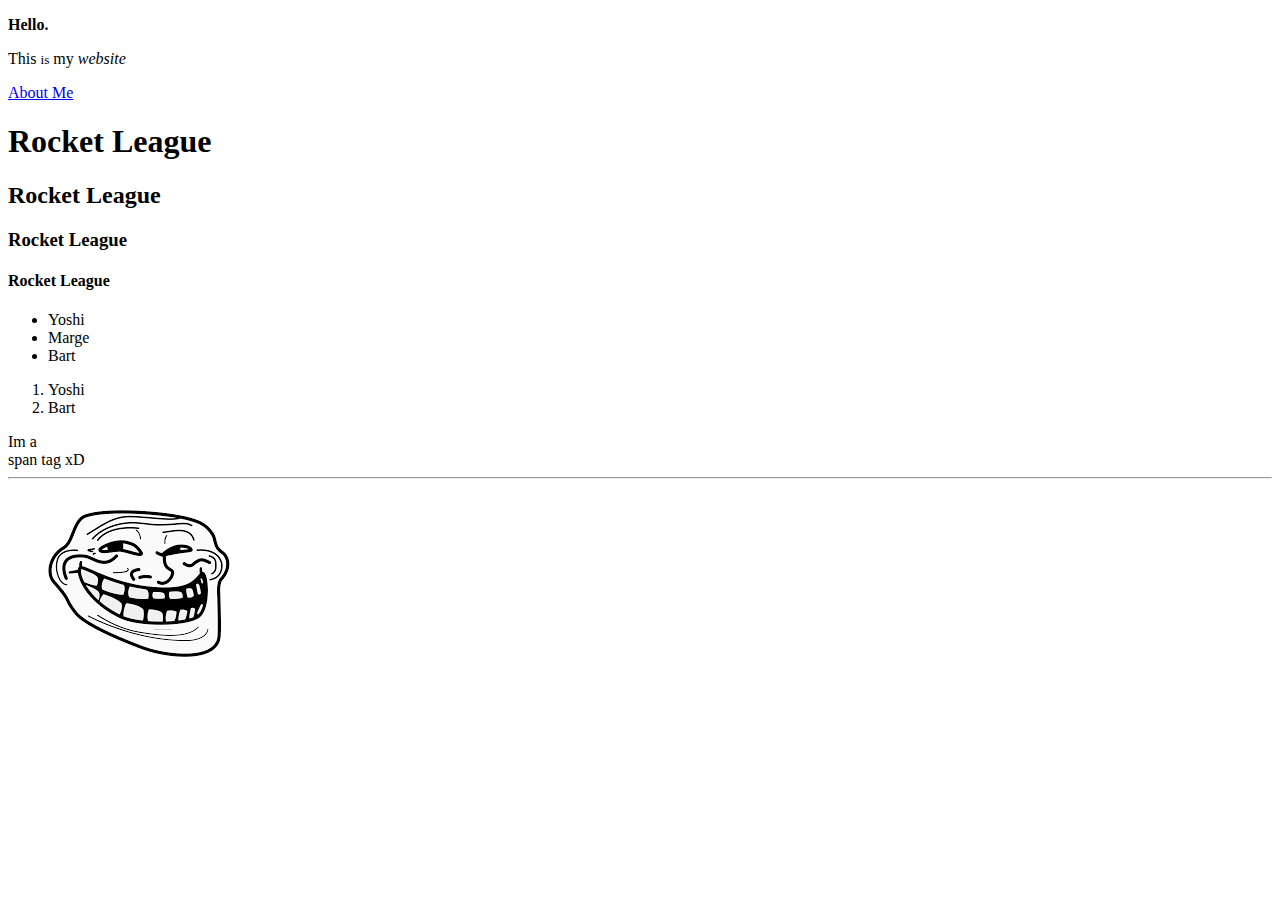
==== index.html @ db397d1e "Initial commit" ====
<!DOCTYPE html>
<html>
<head>
    <title>Learning HTML</title>
</head>
<body>
    <div>
     <p> <strong>Hello.</strong></p>
     <p>This <small>is</small> my <em>website</em></p>
     <a href="about.html">About Me</a>
    </div>

    <div>
        <h1>Rocket League</h1>
        <h2>Rocket League</h2>
        <h3>Rocket League</h3>
        <h4>Rocket League</h4>
    </div>


    <div>
         <ul>
            <li>Yoshi</li>
            <li>Marge</li>
            <li>Bart</li>
         </ul>
    </div>

    <div>
        <ol>
            <li>Yoshi</li>
            <li>Bart</li>
        </ol>
    </div>
    
    <span>Im a <br>span tag xD</span>

    <hr>

    <img src="img/download.png" alt="a picture of a troll face">




</body>
</html>
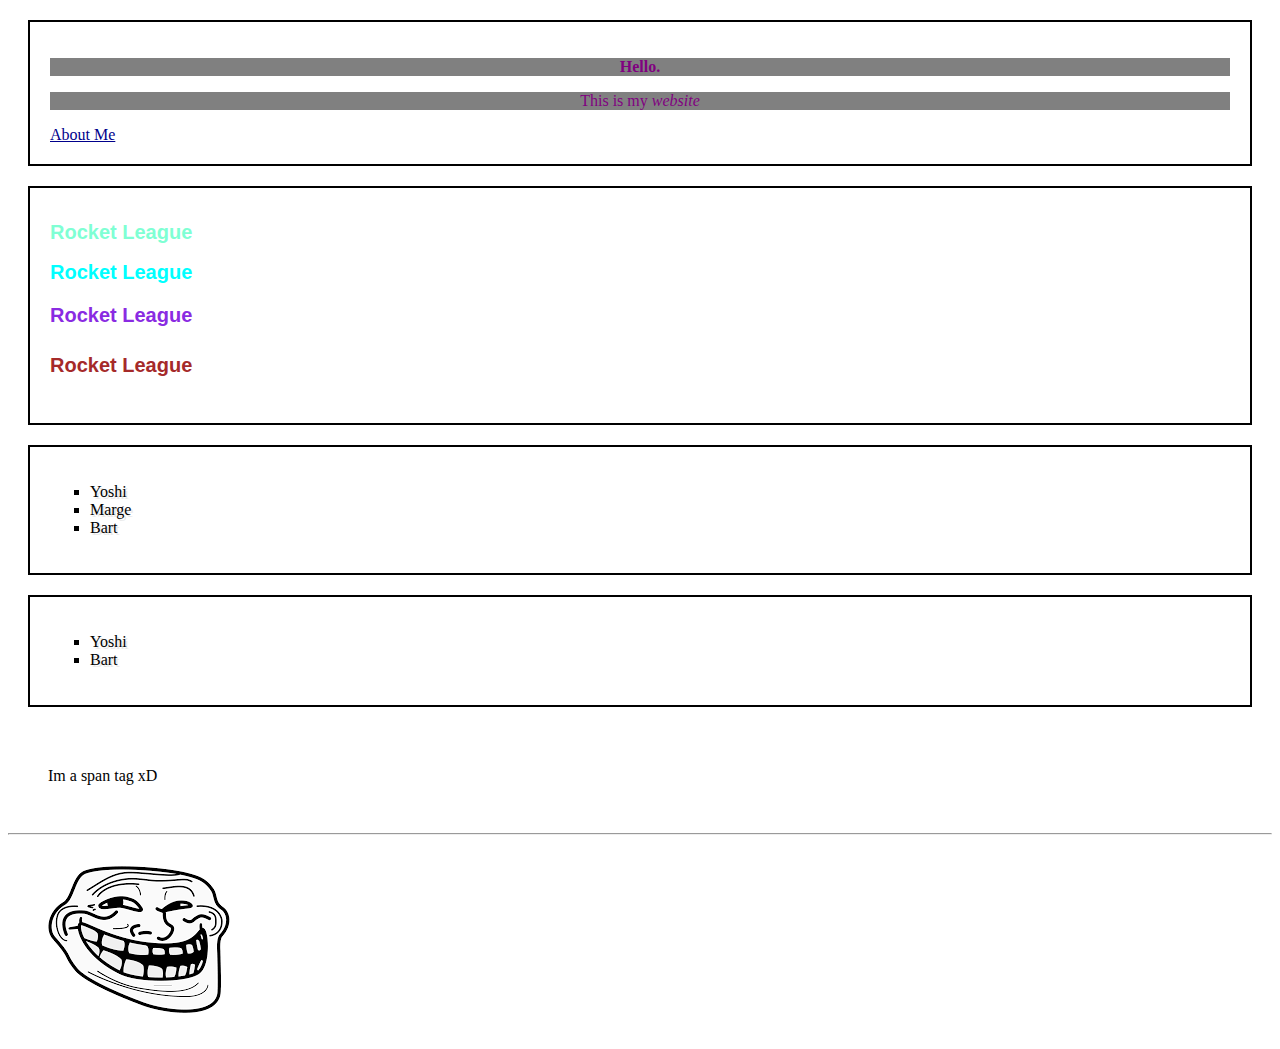
==== commit 1f470d94: "updating styles" ====
--- a/index.html
+++ b/index.html
@@ -1,12 +1,14 @@
 <!DOCTYPE html>
 <html>
 <head>
+    <link rel="stylesheet" href="Styles.css">
     <title>Learning HTML</title>
 </head>
 <body>
     <div>
      <p> <strong>Hello.</strong></p>
-     <p>This <small>is</small> my <em>website</em></p>
+     <p>This is my
+     <em>website</em></p>
      <a href="about.html">About Me</a>
     </div>
 
@@ -33,13 +35,13 @@
         </ol>
     </div>
     
-    <span>Im a <br>span tag xD</span>
+    <span>Im a span tag xD</span>
 
     <hr>
 
     <img src="img/download.png" alt="a picture of a troll face">
 
-
+    
 
 
 </body>
--- a/Styles.css
+++ b/Styles.css
@@ -0,0 +1,71 @@
+h1 {
+    color:aquamarine;
+    /* background-color: black; */
+    font-size:20px;
+    text-decoration: none;
+    font-family: arial;
+}
+
+
+h2{
+    color: aqua;
+    /* background-color: black; */
+    font-size:20px;
+    text-decoration: none;
+    font-family: arial;
+}
+
+
+h3 {
+    color: blueviolet;
+    /* background-color: black; */
+    font-size:20px;
+    text-decoration: none;
+    font-family: arial;
+}
+
+
+h4 {
+    color: brown;
+    /* background-color: black; */
+    font-size:20px;
+    text-decoration: none;
+    font-family: arial;
+}
+
+
+p  {
+    color: purple;
+    background-color: gray;
+    text-align: center;
+}
+ul{
+    /* border-width: 4px;
+    border-style: solid;
+    border-color: aqua; */
+    /* border: 4px solid aqua; */
+    /* border-bottom: 4px solid aqua; */
+
+}
+
+
+
+li{
+   list-style-type: square;
+   /* text-shadow: 2px 2px lightgrey; */
+   text-shadow: 2px 2px #e9e9e9;
+}
+a{
+    color: darkblue;
+}
+
+div{
+    border: 2px solid black;
+    margin: 20px;
+    padding: 20px;
+}
+span{
+    display: inline-block;
+    margin: 20px;
+    padding: 20px;
+}
